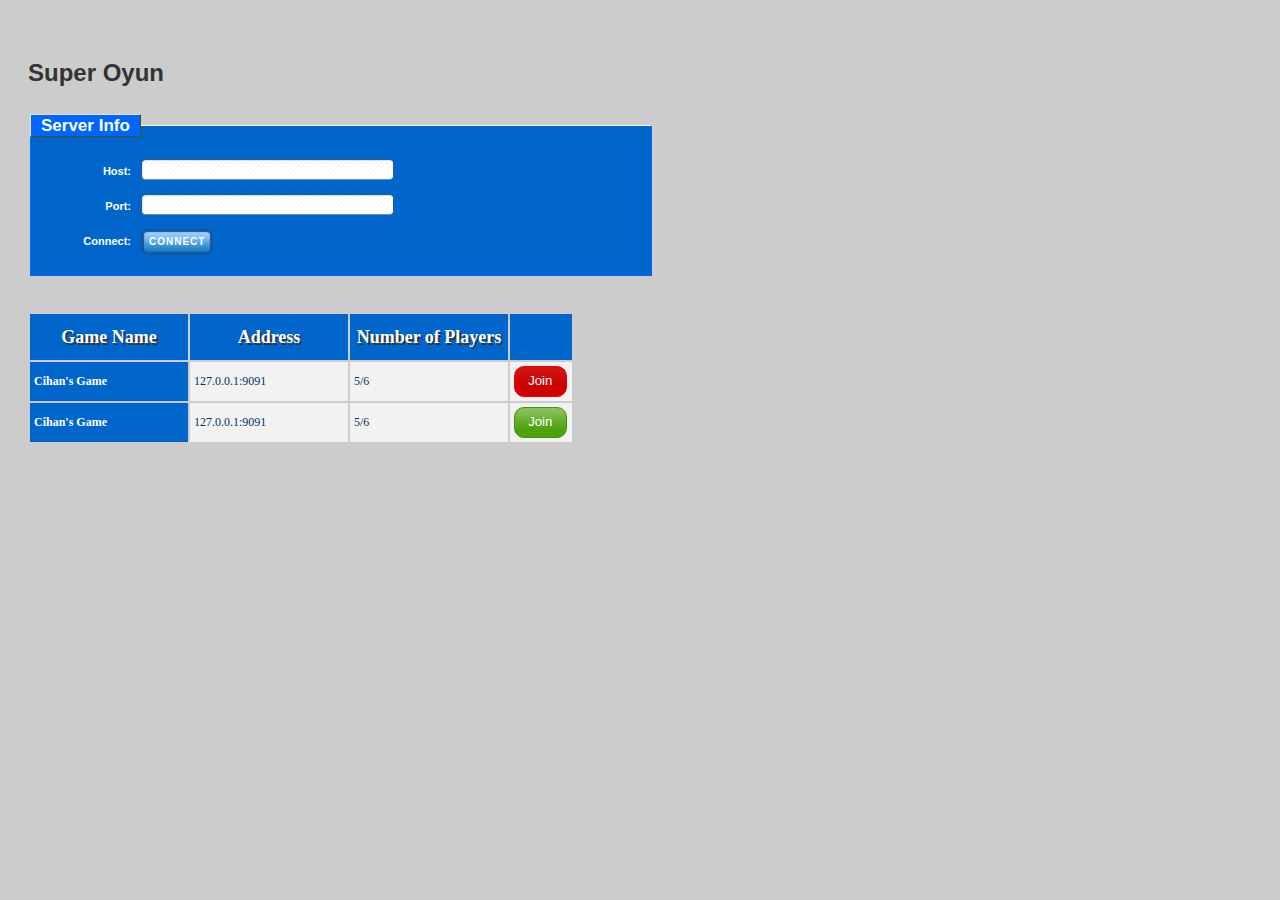
==== src/web/risk.html @ 12f86d71 "import for html and web server folders" ====
<!DOCTYPE html PUBLIC "-//W3C//DTD HTML 4.01 Transitional//EN" "http://www.w3.org/TR/html4/loose.dtd">
<html>
<head>
<meta http-equiv="Content-Type" content="text/html; charset=UTF-8">
<link rel="stylesheet" href="risk.css" type="text/css">
<link rel="stylesheet" href="azulon.css" type="text/css">
<link type="text/css" href="css/le-frog/jquery-ui-1.8.13.custom.css"
	rel="stylesheet" />
<link rel="stylesheet" type="text/css" media="all"
	href="niceforms-v2.0/niceforms-default.css" />
<script language="javascript" type="text/javascript"
	src="niceforms-v2.0/niceforms.js"></script>
<script type="text/javascript" src="js/jquery-1.5.1.min.js"></script>
<script type="text/javascript" src="js/jquery-ui-1.8.13.custom.min.js"></script>
<script type="text/javascript">
	$(function() {
		//hover states on the static widgets
		$('#dialog_link, ul#icons li, .button-enabled').hover(function() {
			$(this).addClass('ui-state-hover');
		}, function() {
			$(this).removeClass('ui-state-hover');
		});

	});
</script>
<title>Risk</title>
</head>
<body>
	<h1>Super Oyun</h1>
	<br/>
	<div id="serverConn">
		<form class="niceform">
			<fieldset>
				<legend>Server Info</legend>
				<dl>
					<dt>
						<label for="host">Host:</label>
					</dt>
					<dd>
						<input type="text" name="host" id="host" size="32" maxlength="128" />
					</dd>
				</dl>
				<dl>
					<dt>
						<label for="port">Port:</label>
					</dt>
					<dd>
						<input type="text" name="port" id="port" size="32" maxlength="32" />
					</dd>
				</dl>
				<dl>
					<dt>
						<label for="connect">Connect:</label>
					</dt>
					<dd>
						<button type="button" name="connect" id="connect">Connect</button>
					</dd>
				</dl>
			</fieldset>
		</form>
	</div>
	<div id="gamesTable">
		<table id="itsthetable">
			<thead>
				<tr>
					<th>Game Name</th>
					<th>Address</th>
					<th>Number of Players</th>
					<th style="width: 50px"></th>
				</tr>
			</thead>
			<tbody>
				<tr>
					<th>Cihan's Game</th>
					<td>127.0.0.1:9091</td>
					<td>5/6</td>
					<td>
						<button
							class="button-disabled ui-button ui-widget ui-state-inactive ui-corner-all ui-button-text-only "
							role="button" aria-disabled="false">
							<span class="ui-button-text">Join</span>
						</button>
					</td>
				</tr>
				<tr>
					<th>Cihan's Game</th>
					<td>127.0.0.1:9091</td>
					<td>5/6</td>
					<td>
						<button
							class="button-enabled ui-button ui-widget ui-state-default ui-corner-all ui-button-text-only "
							role="button" aria-disabled="false">
							<span class="ui-button-text">Join</span>
						</button>
					</td>
				</tr>
			</tbody>
		</table>
	</div>
	<div id="game"></div>
</body>

</html>
---- src/web/risk.css ----
.spanner {
	width: 100%
}

.ui-state-inactive,.ui-widget-content .ui-state-inactive,.ui-widget-header .ui-state-inactive
	{
	border: 1px solid #FF0000;
	background: #cc0000 url(css/le-frog/images/ui-bg_highlight-soft_15_cc0000_1x100.png) 50%
		50% repeat-x;
	font-weight: normal;
	color: #ffffff;
}
---- src/web/azulon.css ----
/*
Theme: Azul�n
Author: Jorge Epu�an H.
URL: www.csslab.cl
Country: Chile
*/

#itsthetable {
	font-family: Georgia, "Times New Roman", Times, serif;
	color: #036;
}

#itsthetable caption {
	font-size: 48px;
	color: #036;
	font-weight: bolder;
	font-variant: small-caps;
}

#itsthetable th {
	font-size: 12px;
	color: #FFF;
	background-color: #06C;
	padding: 8px 4px;
	border-bottom: 1px solid #015ebc;
}

#itsthetable table {
	margin: 0;
	padding: 0;
	border-collapse: collapse;
	border: 1px solid #06C;
	width: 100%
}

#itsthetable th a:link, #itsthetable th a:visited {
	color: #FFF;
	text-decoration: none;
	border-left: 5px solid #FFF;
	padding-left: 3px;
}

#itsthetable th a:hover, #itsthetable th a:active {
	color: #F90;
	text-decoration: line-through;
	border-left: 5px solid #F90;
	padding-left: 3px;
}

#itsthetable tbody th:hover {
	background-image: url(imgs/tbody_hover.gif);
	background-position: bottom;
	background-repeat: repeat-x;
}

#itsthetable td {
	background-color: #f2f2f2;
	padding: 4px;
	font-size: 12px;
}

#itsthetable td:hover {
	background-color: #f8f8f8;

}

#itsthetable td a:link, #itsthetable td a:visited {
	color: #039;
	text-decoration: none;
	border-left: 3px solid #039;
	padding-left: 3px;
}

#itsthetable td a:hover, #itsthetable td a:active {
	color: #06C;
	text-decoration: line-through;
	border-left: 3px solid #06C;
	padding-left: 3px;
}

#itsthetable th {
	text-align: left;
	width: 150px;
}

#itsthetable tr {
	border-bottom: 1px solid #CCC;
}

#itsthetable thead th {
	background-image: url(imgs/thead_back.gif);
	background-repeat: repeat-x;
	background-color: #06C;
	height: 30px;
	font-size: 18px;
	text-align: center;
	text-shadow: #333 2px 2px;
	border: 2px;
}

#itsthetable tfoot th {
	background-image: url(imgs/tfoot_back.gif);
	background-repeat: repeat-x;
	background-color: #036;
	height: 30px;
	font-size: 28px;
	text-align: center;
	text-shadow: #333 2px 2px;
}

#itsthetable tfoot td {
	background-image: url(imgs/tfoot_back.gif);
	background-repeat: repeat-x;
	background-color: #036;
	color: FFF;
	height: 30px;
	font-size: 24px;
	text-align: left;
	text-shadow: #333 2px 2px;
}

tbody td a[href="http://www.csslab.cl/"] {
	font-weight: bolder;
}
---- src/web/niceforms-v2.0/niceforms-default.css ----
/*Defaults Styling*/
body {font:12px/17px Arial, Helvetica, sans-serif; color:#333; background:#ccc; padding:40px 20px 20px 20px;}
fieldset {background:#06C; padding:10px; border:1px solid #fff; border-color:#fff #06F #06F #06F; margin-bottom:36px; width:600px;}
input, textarea, select {font:12px/12px Arial, Helvetica, sans-serif; padding:0;}
fieldset.action {background:#9da2a6; border-color:#e5e5e5 #797c80 #797c80 #e5e5e5; margin-top:-20px;}
legend {background:#06F; color:#fff; font:17px/21px Calibri, Arial, Helvetica, sans-serif; padding:0 10px; margin:-26px 0 0 -11px; font-weight:bold; border:1px solid #fff; border-color:#e5e5c3 #505014 #505014 #e5e5c3;}
label {font-size:11px; font-weight:bold; color:#FFFFFF;}
label.opt {font-weight:normal;}
dl {clear:both;}
dt {float:left; text-align:right; width:90px; line-height:25px; margin:0 10px 10px 0;}
dd {float:left; width:475px; line-height:25px; margin:0 0 10px 0;}
#footer {font-size:11px;}

#container {width:700px; margin:0 auto;}

/*##########################################
Script: Niceforms 2.0
Theme: StandardBlue
Author: Lucian Slatineanu
URL: http://www.emblematiq.com/
##########################################*/

/*Text inputs*/
.NFText {border:none; vertical-align:middle; font:12px/15px Arial, Helvetica, sans-serif; background:none;}
.NFTextCenter {height:15px; background:url(img/input.png) repeat-x 0 0; padding:3px 0; margin:0; float:left; line-height:15px;}
.NFTextLeft, .NFTextRight {width:7px; height:21px; vertical-align:middle; float:left;}
.NFTextLeft {background:url(img/input-left.png) no-repeat 0 0;}
.NFTextRight {background:url(img/input-right.png) no-repeat 0 0;}
/*Radio*/
.NFRadio {cursor:pointer; position:absolute; display:block; width:13px; height:13px; border:1px solid transparent; background:url(img/radio.png) no-repeat 0 0; z-index:2;}
/*Checkbox*/
.NFCheck {cursor:pointer; position:absolute; width:12px; height:12px; border:1px solid transparent; background:url(img/checkbox.png) no-repeat 0 0; z-index:2;}
/*Buttons*/
.NFButton {width:auto; height:26px; color:#fff; padding:0 2px; background:url(img/button.png) repeat-x 0 0; cursor:pointer; border:none; font:10px/26px Tahoma, Arial, Helvetica, sans-serif; font-weight:bold; text-transform:uppercase; letter-spacing:1px; vertical-align:middle;}
.NFButtonLeft, .NFButtonRight {width:6px; height:26px; vertical-align:middle;}
.NFButtonLeft {background:url(img/button-left.png) no-repeat 0 0;}
.NFButtonRight {background:url(img/button-right.png) no-repeat 0 0;}
/*Textareas*/
.NFTextarea {border:none; background:none; font:12px/12px Arial, Helvetica, sans-serif; margin:0;}
.NFTextareaTop, .NFTextareaBottom {height:5px; clear:both; float:none; padding-right:10px;}
.NFTextareaTop {background:url(img/textarea-tr.png) no-repeat 100% 0;}
.NFTextareaBottom {background:url(img/textarea-br.png) no-repeat 100% 0; margin-bottom:5px;}
.NFTextareaTopLeft, .NFTextareaBottomLeft {width:5px; height:5px;}
.NFTextareaTopLeft {background:#f2f2e6 url(img/textarea-tl.png) no-repeat 0 0;}
.NFTextareaBottomLeft {background:#f2f2e6 url(img/textarea-bl.png) no-repeat 0 0;}
.NFTextareaLeft, .NFTextareaRight, .NFTextareaLeftH, .NFTextareaRightH {float:left; padding-bottom:5px;}
.NFTextareaLeft, .NFTextareaLeftH {width:5px;}
.NFTextareaLeft {background:url(img/textarea-l-off.png) repeat-y 0 0;}
.NFTextareaLeftH {background:url(img/textarea-l-over.png) repeat-y 0 0;}
.NFTextareaRight, .NFTextareaRightH {padding-right:5px; padding-bottom:0;}
.NFTextareaRight {background:url(img/textarea-r-off.png) repeat-y 100% 0;}
.NFTextareaRightH {background:url(img/textarea-r-over.png) repeat-y 100% 100%;}
/*Files*/
.NFFileButton {padding-bottom:0; vertical-align:bottom; cursor:pointer; background:url(img/file.png) no-repeat 0 0; width:60px; height:21px;}
.NFFile {position:relative; margin-bottom:5px;}
.NFFile input.NFhidden {position:relative; filter:alpha(opacity=0); opacity:0; z-index:2; cursor:pointer; text-align:left;}
.NFFileNew {position:absolute; top:0px; left:0px; z-index:1;}
/*Selects*/
.NFSelect {height:21px; position:absolute; border:1px solid transparent;}
.NFSelectLeft {float:left; width:3px; height:21px; background:url(img/select-left.png) no-repeat 0 0; vertical-align:middle;}
.NFSelectRight {height:21px; width:auto; background:url(img/select-right.png) no-repeat 100% 0; cursor:pointer; font:12px/21px Arial, Helvetica, sans-serif; color:#fff; padding-left:3px; margin-left:3px;}
.NFSelectTarget {position:absolute; background:none; margin-left:-13px; margin-top:18px; z-index:3; left:0; top:0; padding-bottom:13px;}
.NFSelectOptions {position:relative; background:#707175; margin-left:16px; margin-top:0; list-style:none; padding:4px 0; color:#fff; font:11px/13px Arial, Helvetica, sans-serif; z-index:4; max-height:200px; overflow-y:auto; overflow-x:hidden; left:0; top:0;}
.NFSelectOptions li {padding-bottom:1px;}
.NFSelectOptions a {display:block; text-decoration:none; color:#fff; padding:2px 3px; background:none;}
.NFSelectOptions a.NFOptionActive {background:#464646;}
.NFSelectOptions a:hover {background:#333;}
/*Multiple Selects*/
.NFMultiSelect {border:0; background:none; margin:0;}
.NFMultiSelectTop, .NFMultiSelectBottom {height:5px; clear:both; float:none; padding-right:10px;}
.NFMultiSelectTop {background:url(img/textarea-tr.png) no-repeat 100% 0;}
.NFMultiSelectBottom {background:url(img/textarea-br.png) no-repeat 100% 0; margin-bottom:5px;}
.NFMultiSelectTopLeft, .NFMultiSelectBottomLeft {width:5px; height:5px;}
.NFMultiSelectTopLeft {background:#f2f2e6 url(img/textarea-tl.png) no-repeat 0 0;}
.NFMultiSelectBottomLeft {background:#f2f2e6 url(img/textarea-bl.png) no-repeat 0 0;}
.NFMultiSelectLeft, .NFMultiSelectRight, .NFMultiSelectLeftH, .NFMultiSelectRightH {float:left; padding-bottom:5px;}
.NFMultiSelectLeft, .NFMultiSelectLeftH {width:5px;}
.NFMultiSelectLeft {background:url(img/textarea-l-off.png) repeat-y 0 0;}
.NFMultiSelectLeftH {background:url(img/textarea-l-over.png) repeat-y 0 0;}
.NFMultiSelectRight, .NFMultiSelectRightH {padding-right:5px; padding-bottom:0;}
.NFMultiSelectRight {background:url(img/textarea-r-off.png) repeat-y 100% 0;}
.NFMultiSelectRightH {background:url(img/textarea-r-over.png) repeat-y 100% 0;}

/*Focused*/
.NFfocused {border:1px dotted #666;}
/*Hovered*/
.NFh {background-position:0 100%;}
.NFhr {background-position:100% 100%;}
/*Hidden*/
.NFhidden {opacity:0; z-index:-1; position:relative;}
/*Safari*/
select, input, textarea, button {outline:none; resize:none;}
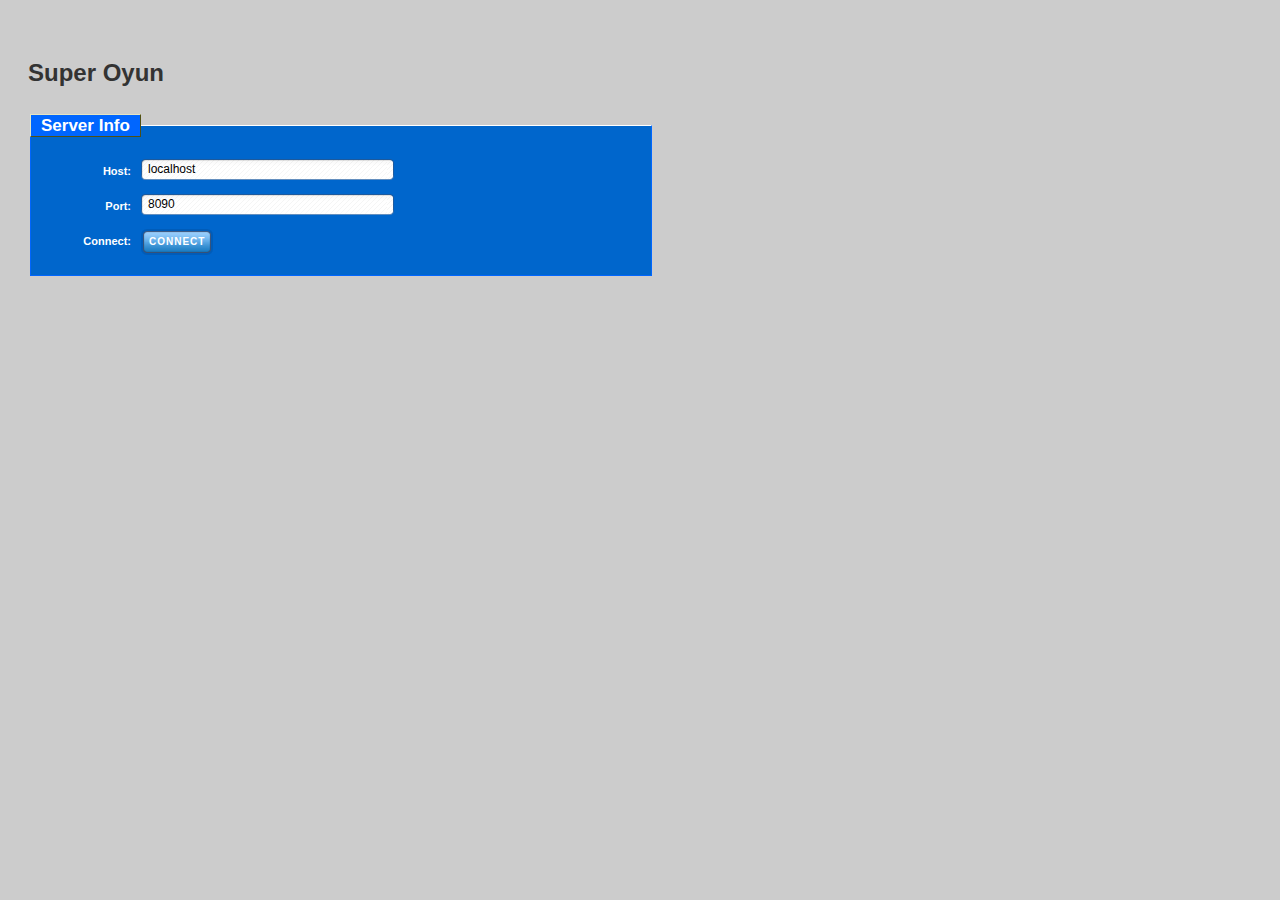
==== commit 34a1b0f6: "Some js, some adapter, proxy stuff" ====
--- a/src/web/risk.html
+++ b/src/web/risk.html
@@ -12,17 +12,8 @@
 	src="niceforms-v2.0/niceforms.js"></script>
 <script type="text/javascript" src="js/jquery-1.5.1.min.js"></script>
 <script type="text/javascript" src="js/jquery-ui-1.8.13.custom.min.js"></script>
-<script type="text/javascript">
-	$(function() {
-		//hover states on the static widgets
-		$('#dialog_link, ul#icons li, .button-enabled').hover(function() {
-			$(this).addClass('ui-state-hover');
-		}, function() {
-			$(this).removeClass('ui-state-hover');
-		});
-
-	});
-</script>
+<script type="text/javascript" src="utf8.js"></script>
+<script type="text/javascript" src="risk.js"></script>
 <title>Risk</title>
 </head>
 <body>
@@ -53,13 +44,13 @@
 						<label for="connect">Connect:</label>
 					</dt>
 					<dd>
-						<button type="button" name="connect" id="connect">Connect</button>
+						<button type="button" name="connect" id="connect" onclick="javascript: risk_update_proxy()">Connect</button>
 					</dd>
 				</dl>
 			</fieldset>
 		</form>
 	</div>
-	<div id="gamesTable">
+	<div id="gamesTable" class="invisible">
 		<table id="itsthetable">
 			<thead>
 				<tr>
@@ -97,7 +88,20 @@
 			</tbody>
 		</table>
 	</div>
-	<div id="game"></div>
+	<div id="game">
+		<div id="canvas"> 
+			<canvas id="view" width="500" height="500">
+			<p>Unfortunately, your browser is currently unsupported by our web
+        application.  We are sorry for the inconvenience. Please use one of the
+        supported browsers listed below, or draw the image you want using an
+        offline tool.</p>
+        <p>Supported browsers: <a href="http://www.opera.com">Opera</a>, <a
+          href="http://www.mozilla.com">Firefox</a>, <a
+          href="http://www.apple.com/safari">Safari</a>, and <a
+          href="http://www.konqueror.org">Konqueror</a>.</p>
+			</canvas>
+		</div>
+	</div>
 </body>
 
 </html>
--- a/src/web/risk.css
+++ b/src/web/risk.css
@@ -9,4 +9,8 @@
 		50% repeat-x;
 	font-weight: normal;
 	color: #ffffff;
+}
+
+.invisible {
+	display: none;	
 }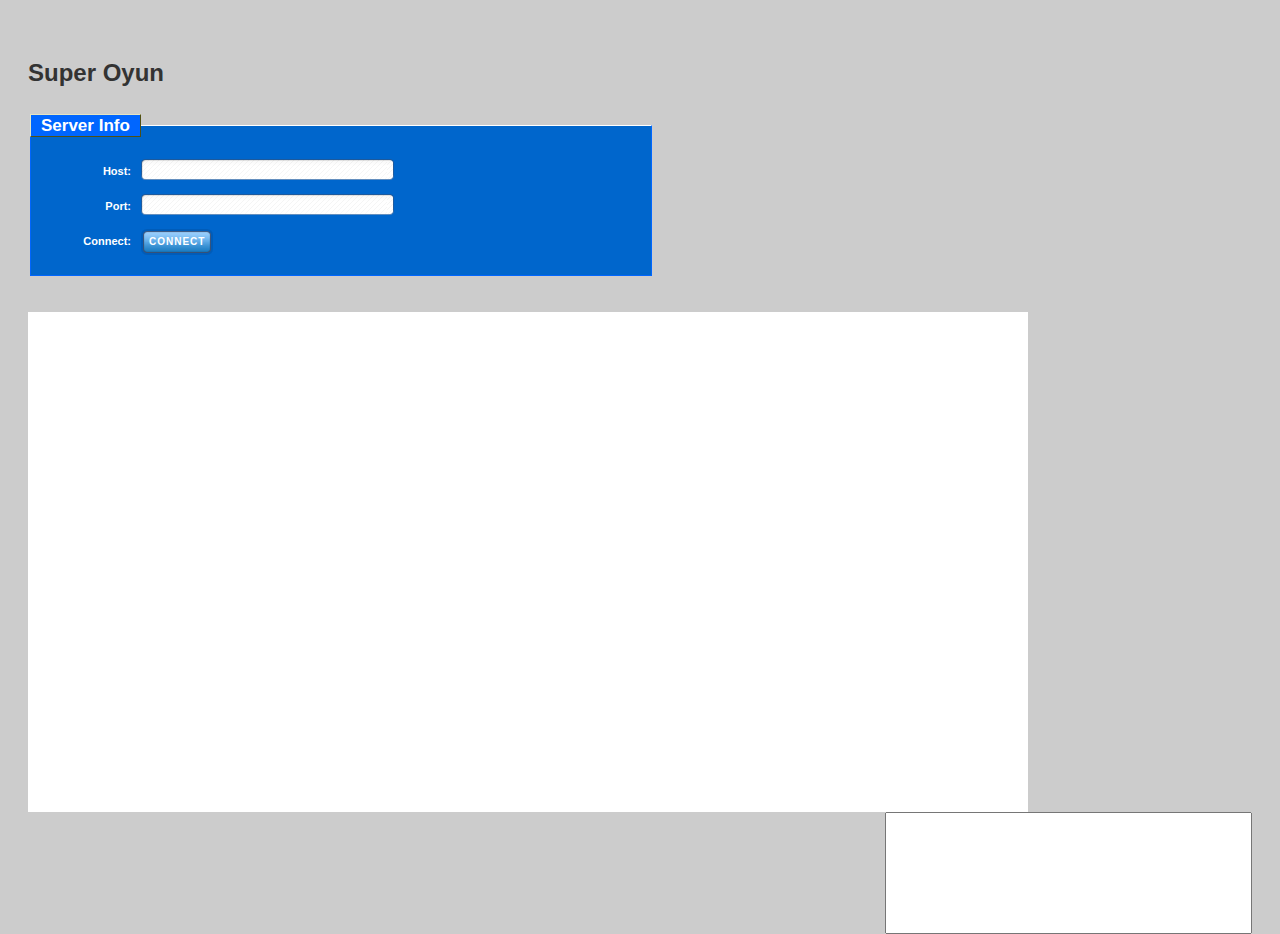
==== commit b16d33e6: "map can be get" ====
--- a/src/web/risk.html
+++ b/src/web/risk.html
@@ -90,7 +90,7 @@
 	</div>
 	<div id="game">
 		<div id="canvas"> 
-			<canvas id="view" width="500" height="500">
+			<canvas id="view" width="1000" height="500">
 			<p>Unfortunately, your browser is currently unsupported by our web
         application.  We are sorry for the inconvenience. Please use one of the
         supported browsers listed below, or draw the image you want using an
@@ -101,6 +101,9 @@
           href="http://www.konqueror.org">Konqueror</a>.</p>
 			</canvas>
 		</div>
+		<div style="float: right">
+			<textarea id="log" rows="10" cols="50"></textarea>
+		</div>
 	</div>
 </body>
 
--- a/src/web/risk.css
+++ b/src/web/risk.css
@@ -13,4 +13,8 @@
 
 .invisible {
 	display: none;	
+}
+
+canvas{
+	background-color: #FFFFFF; 	
 }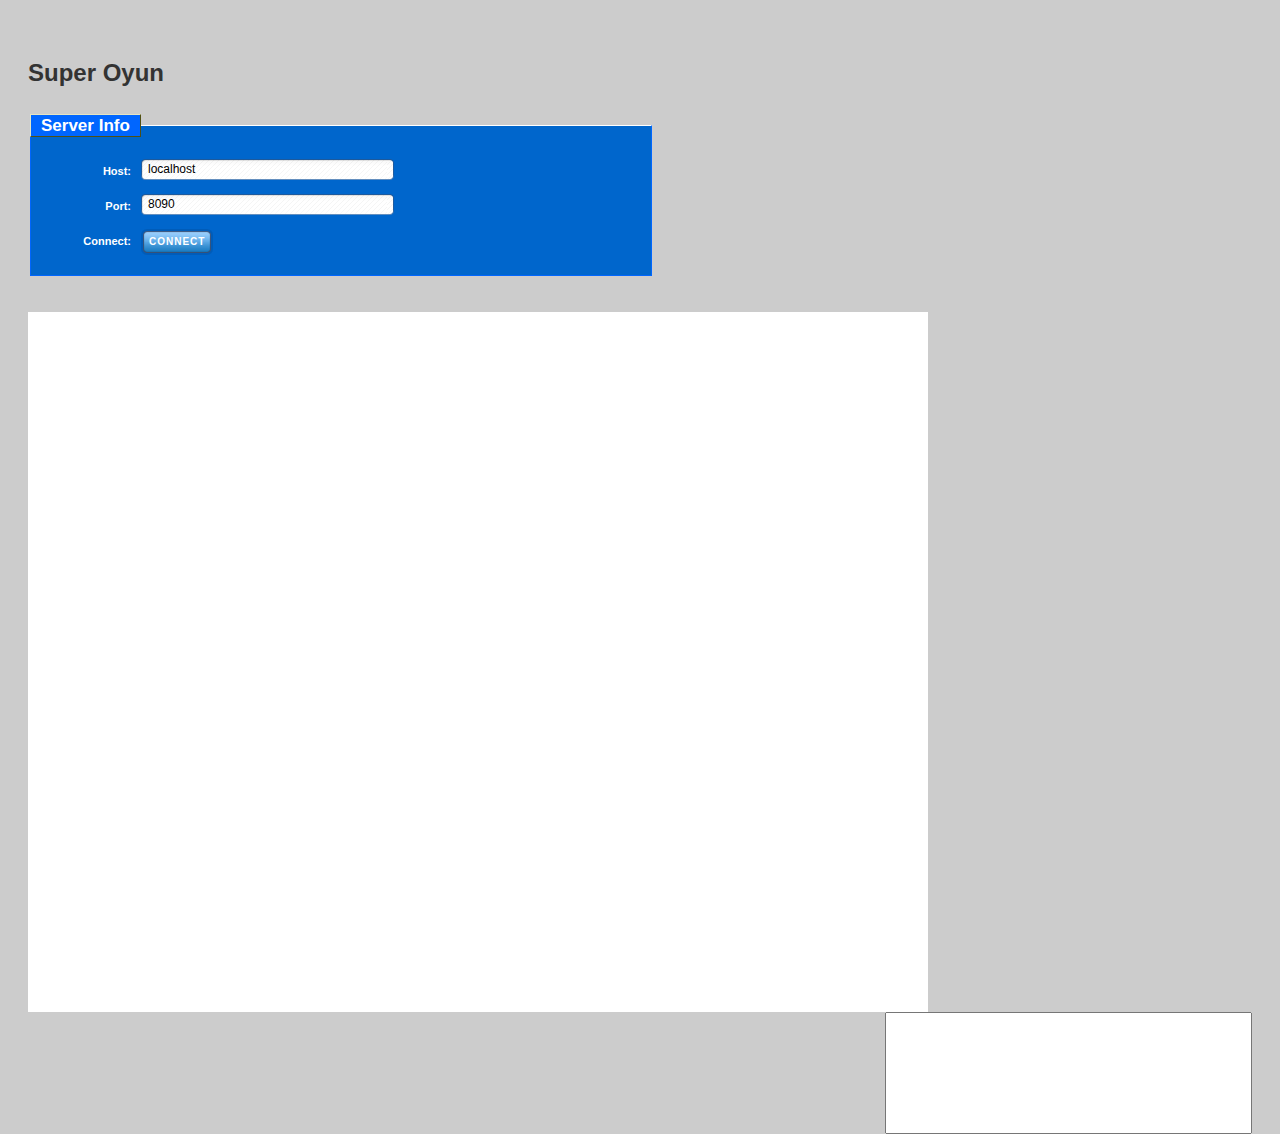
==== commit 0054b5f2: "map drawing" ====
--- a/src/web/risk.html
+++ b/src/web/risk.html
@@ -90,7 +90,7 @@
 	</div>
 	<div id="game">
 		<div id="canvas"> 
-			<canvas id="view" width="1000" height="500">
+			<canvas id="view" width="900" height="700">
 			<p>Unfortunately, your browser is currently unsupported by our web
         application.  We are sorry for the inconvenience. Please use one of the
         supported browsers listed below, or draw the image you want using an
@@ -101,7 +101,7 @@
           href="http://www.konqueror.org">Konqueror</a>.</p>
 			</canvas>
 		</div>
-		<div style="float: right">
+		<div style="float: right; display: inline;">
 			<textarea id="log" rows="10" cols="50"></textarea>
 		</div>
 	</div>
--- a/src/web/risk.css
+++ b/src/web/risk.css
@@ -17,4 +17,10 @@
 
 canvas{
 	background-color: #FFFFFF; 	
+}
+
+#canvas{
+	display: inline;
+	position: relative;
+	float: left;
 }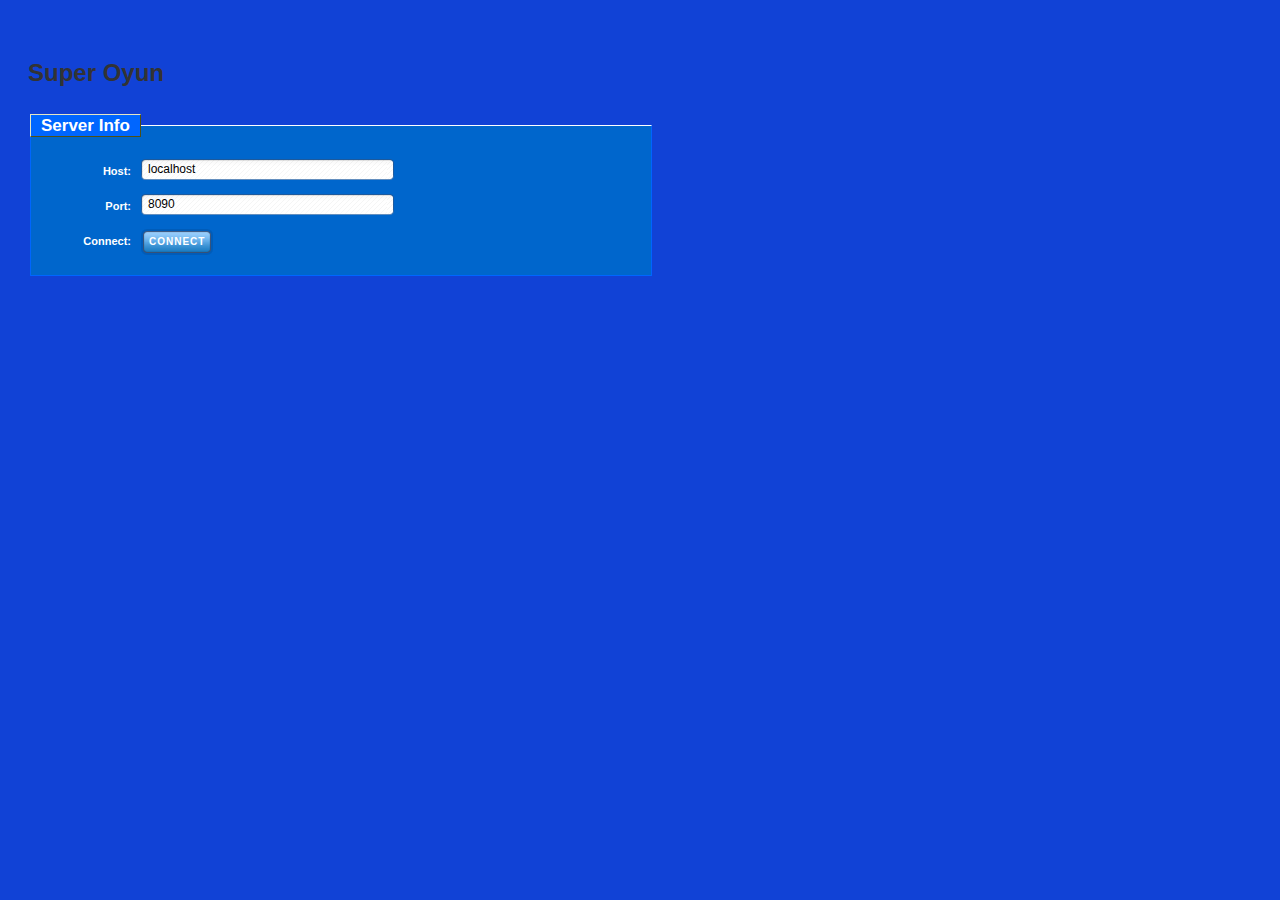
==== commit a02d6947: "final" ====
--- a/src/web/risk.html
+++ b/src/web/risk.html
@@ -2,12 +2,13 @@
 <html>
 <head>
 <meta http-equiv="Content-Type" content="text/html; charset=UTF-8">
-<link rel="stylesheet" href="risk.css" type="text/css">
+
 <link rel="stylesheet" href="azulon.css" type="text/css">
 <link type="text/css" href="css/le-frog/jquery-ui-1.8.13.custom.css"
 	rel="stylesheet" />
 <link rel="stylesheet" type="text/css" media="all"
 	href="niceforms-v2.0/niceforms-default.css" />
+<link rel="stylesheet" href="risk.css" type="text/css">
 <script language="javascript" type="text/javascript"
 	src="niceforms-v2.0/niceforms.js"></script>
 <script type="text/javascript" src="js/jquery-1.5.1.min.js"></script>
@@ -18,7 +19,7 @@
 </head>
 <body>
 	<h1>Super Oyun</h1>
-	<br/>
+	<br />
 	<div id="serverConn">
 		<form class="niceform">
 			<fieldset>
@@ -44,7 +45,8 @@
 						<label for="connect">Connect:</label>
 					</dt>
 					<dd>
-						<button type="button" name="connect" id="connect" onclick="javascript: risk_update_proxy()">Connect</button>
+						<button type="button" name="connect" id="connect"
+							onclick="javascript: risk_update_proxy()">Connect</button>
 					</dd>
 				</dl>
 			</fieldset>
@@ -70,8 +72,7 @@
 							class="button-disabled ui-button ui-widget ui-state-inactive ui-corner-all ui-button-text-only "
 							role="button" aria-disabled="false">
 							<span class="ui-button-text">Join</span>
-						</button>
-					</td>
+						</button></td>
 				</tr>
 				<tr>
 					<th>Cihan's Game</th>
@@ -82,27 +83,65 @@
 							class="button-enabled ui-button ui-widget ui-state-default ui-corner-all ui-button-text-only "
 							role="button" aria-disabled="false">
 							<span class="ui-button-text">Join</span>
-						</button>
-					</td>
+						</button></td>
 				</tr>
 			</tbody>
 		</table>
 	</div>
-	<div id="game">
-		<div id="canvas"> 
+	<div id="game" class="invisible" >
+	    <div id="states">
+	    	State: <span id="stateSpan"></span>
+	    </div>
+	    <div id="playernamediv">
+	    	<canvas id="playername" width="50" height="50">
+			<p>Unfortunately, your browser is currently unsupported by our
+				web application. We are sorry for the inconvenience. Please use one
+				of the supported browsers listed below, or draw the image you want
+				using an offline tool.</p>
+			<p>
+				Supported browsers: <a href="http://www.opera.com">Opera</a>, <a
+					href="http://www.mozilla.com">Firefox</a>, <a
+					href="http://www.apple.com/safari">Safari</a>, and <a
+					href="http://www.konqueror.org">Konqueror</a>.
+			</p>
+			</canvas>
+	    </div>
+	    <div id="missiondiv">
+	    	Mission: <span id="mission"></span>
+	    </div>
+	    <br/>
+		<div id="canvas">
 			<canvas id="view" width="900" height="700">
-			<p>Unfortunately, your browser is currently unsupported by our web
-        application.  We are sorry for the inconvenience. Please use one of the
-        supported browsers listed below, or draw the image you want using an
-        offline tool.</p>
-        <p>Supported browsers: <a href="http://www.opera.com">Opera</a>, <a
-          href="http://www.mozilla.com">Firefox</a>, <a
-          href="http://www.apple.com/safari">Safari</a>, and <a
-          href="http://www.konqueror.org">Konqueror</a>.</p>
+			<p>Unfortunately, your browser is currently unsupported by our
+				web application. We are sorry for the inconvenience. Please use one
+				of the supported browsers listed below, or draw the image you want
+				using an offline tool.</p>
+			<p>
+				Supported browsers: <a href="http://www.opera.com">Opera</a>, <a
+					href="http://www.mozilla.com">Firefox</a>, <a
+					href="http://www.apple.com/safari">Safari</a>, and <a
+					href="http://www.konqueror.org">Konqueror</a>.
+			</p>
 			</canvas>
 		</div>
-		<div style="float: right; display: inline;">
-			<textarea id="log" rows="10" cols="50"></textarea>
+		<div id="buttonsdiv">
+			<div id="passButton">
+				<button
+					class="button-enabled ui-button ui-widget ui-state-default ui-corner-all ui-button-text-only "
+					role="button" aria-disabled="false" onclick="javascript: pass()">
+					<span class="ui-button-text">Pass</span>
+				</button>
+			</div>
+			<div id="tradeButton">
+				<button
+					class="button-enabled ui-button ui-widget ui-state-default ui-corner-all ui-button-text-only"
+					role="button" aria-disabled="false" onclick="javascript: trade()">
+					<span class="ui-button-text">Trade</span>
+				</button>
+			</div>
+		</div>
+		<div style="display: inline;">
+			<textarea id="log" rows="60" cols="50"></textarea>
 		</div>
 	</div>
 </body>
--- a/src/web/risk.css
+++ b/src/web/risk.css
@@ -16,11 +16,35 @@
 }
 
 canvas{
-	background-color: #FFFFFF; 	
+	background-color: #FFFFFF;
+	margin-top: 20px;
 }
 
 #canvas{
 	display: inline;
 	position: relative;
 	float: left;
+	padding-left: 15 px
+}
+
+body{ 
+	background-color: #1142D6; 	
+}
+
+#states, #playernamediv, #missiondiv{
+	display: inline;
+	position: relative;
+	font-size: 25px;
+}
+
+#states{
+	left: 0%;	
+}
+
+#playernamediv{
+	left: 10%;
+}
+
+#missiondiv{
+	left: 12%;	
 }